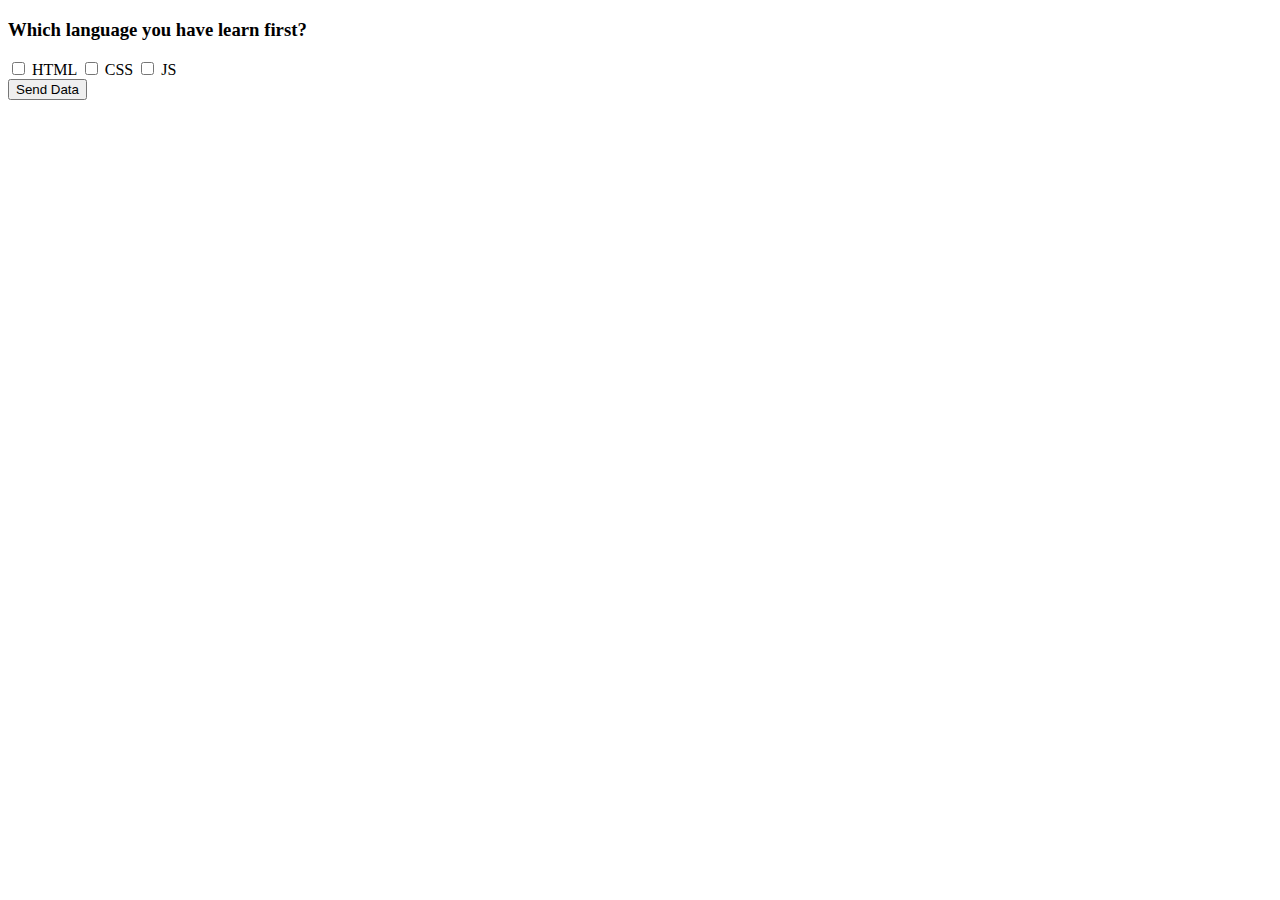
==== HTML & CSS/index.html @ bf7d8666 "Learn Cheakbox" ====
<!DOCTYPE html>
<html lang="en">
<head>
    <meta charset="UTF-8">
    <meta http-equiv="X-UA-Compatible" content="IE=edge">
    <meta name="viewport" content="width=device-width, initial-scale=1.0">
    <title>Front End</title>
</head>
<body>
   
    <!-- <form action="https://www.google.com/search">
        <input type="search" name="query" id="">
        <button type="submit">Search on google</button>
    </form>


    <form action="https://www.youtube.com/results">
        <input type="search" name="results" id="">
        <button type="submit">Search on Youtube</button>
    </form> -->

    <!-- cheakbox -->

    <form method="get" action="">
        <div>
            <h3>Which language you have learn first?</h3>
        <input type="checkbox" name="check" id="HTML">
        <label for="HTML">HTML</label>

        <input type="checkbox" name="check" id="CSS">
        <label for="CSS">CSS</label>

        <input type="checkbox" name="check" id="JS" value="JS">
        <label for="JS">JS</label>
        </div>

        <button type="submit">Send Data</button>
    </form>
</body>
</html>
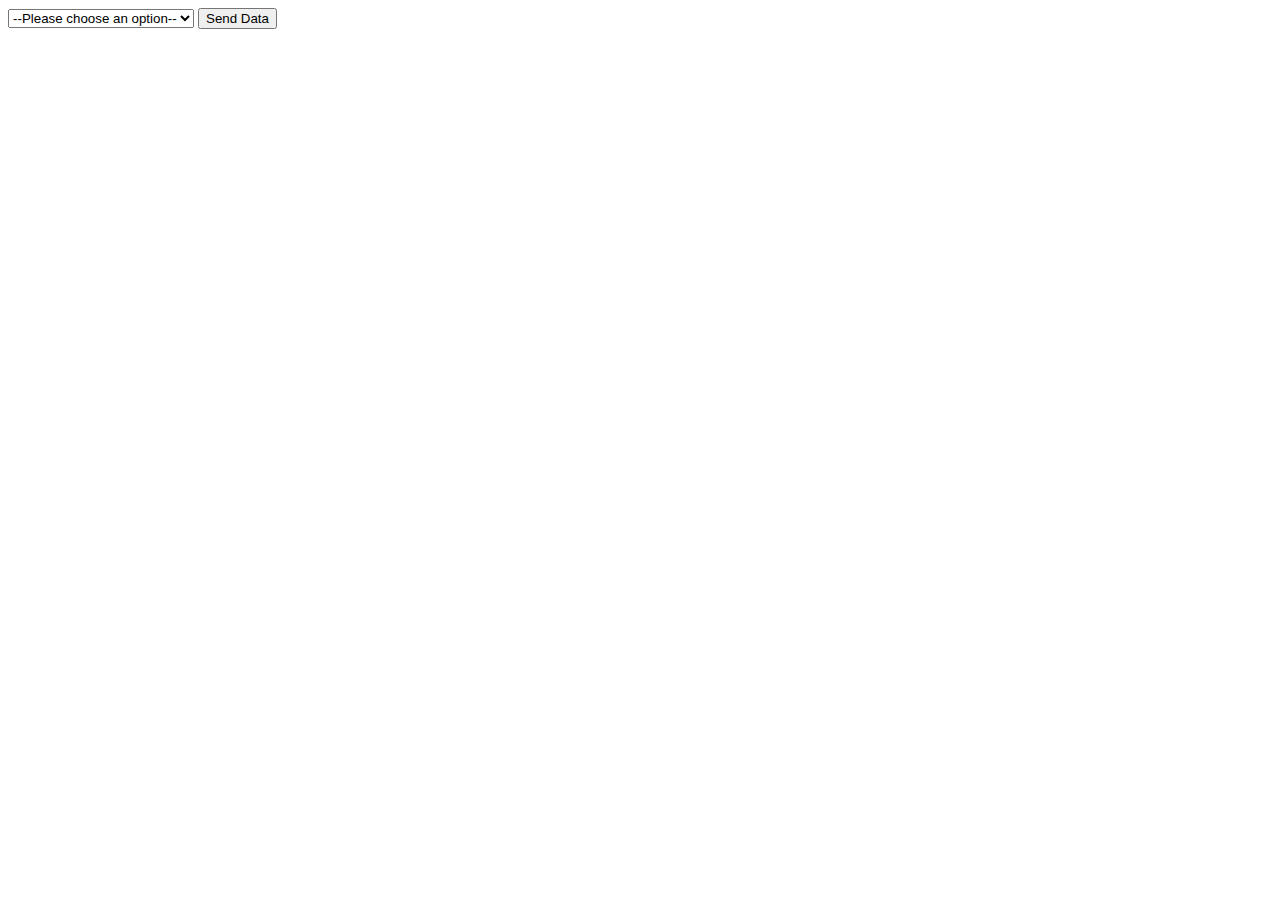
==== commit 1c906f74: "Learn Select & Option Element" ====
--- a/HTML & CSS/index.html
+++ b/HTML & CSS/index.html
@@ -21,7 +21,7 @@
 
     <!-- cheakbox -->
 
-    <form method="get" action="">
+    <!-- <form method="get" action="">
         <div>
             <h3>Which language you have learn first?</h3>
         <input type="checkbox" name="check" id="HTML">
@@ -35,6 +35,41 @@
         </div>
 
         <button type="submit">Send Data</button>
-    </form>
+    </form> -->
+
+
+<!-- <form action="">
+    <label for="XS">XS</label>
+    <input type="radio" name="XS" id="XS" value="XS">
+
+    <label for="S">S</label>
+    <input type="radio" name="S" id="S" value="S">
+
+    <label for="XS">M</label>
+    <input type="radio" name="M" id="M" value="M">
+
+
+    <button type="submit">Send Data</button>
+
+</form> -->
+
+
+<form action="">
+    <select name="Languages" id="">
+        <option value="">--Please choose an option--</option>
+        <option value="HTML">HTML</option>
+        <option value="CSS">CSS</option>
+        <option value="JS">JS</option>
+        <option value="Python">Python</option>
+        <option value="C">C</option>
+        <option value="C++">C++</option>
+        <option value="C#">C#</option>
+    </select>
+
+    <button type="submit">Send Data</button>
+</form>
+
+
+
 </body>
 </html>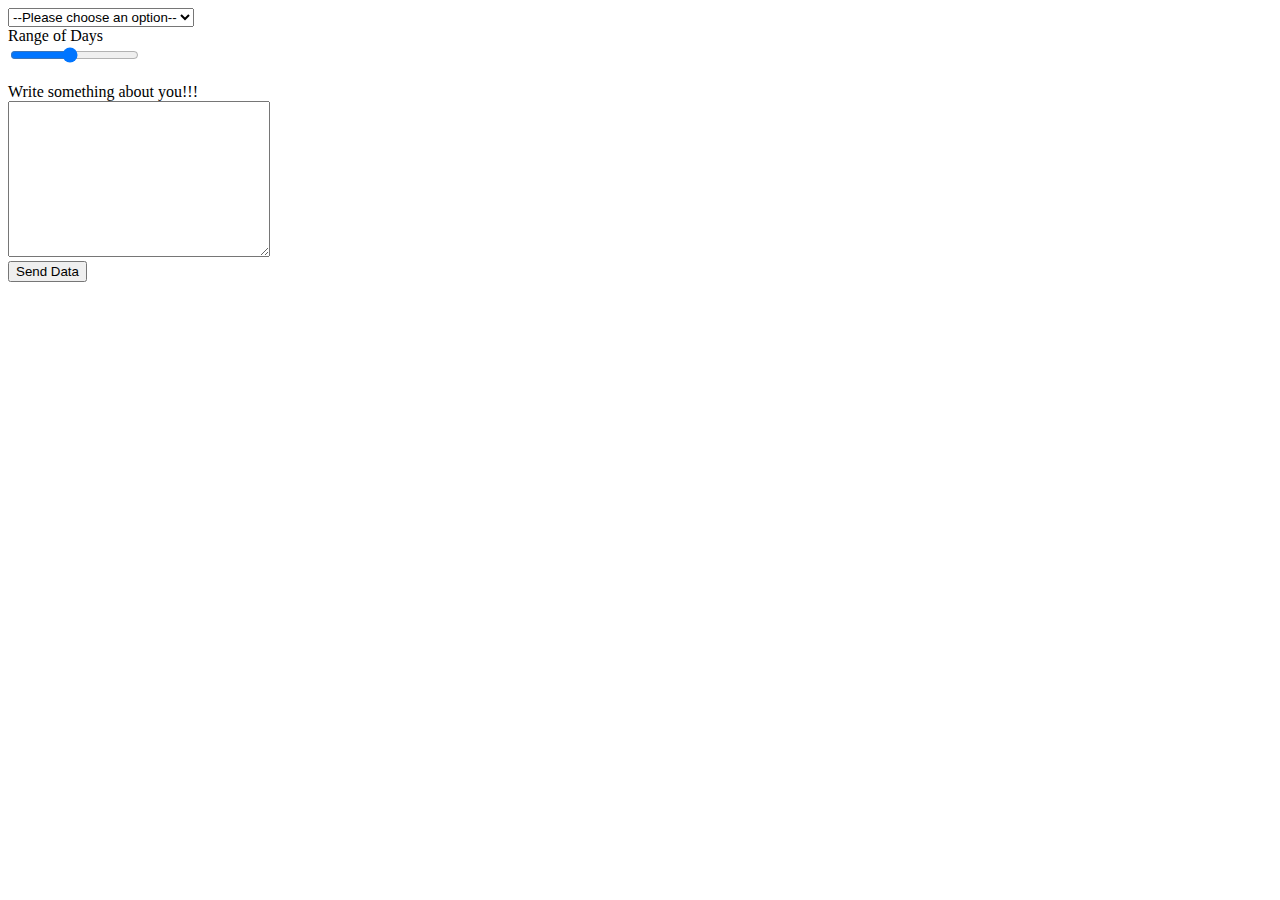
==== commit b0f5442d: "Range & Textarea" ====
--- a/HTML & CSS/index.html
+++ b/HTML & CSS/index.html
@@ -64,9 +64,19 @@
         <option value="C">C</option>
         <option value="C++">C++</option>
         <option value="C#">C#</option>
-    </select>
+    </select><br>
 
+    <label for="days">Range of Days</label><br>
+    <input type="range" name="days" id="days" step="8" min="1" max="88">
+
+
+    <p>
+        <label for="textarea">Write something about you!!!</label><br>
+
+        <textarea name="about" id="" cols="30" rows="10"></textarea><br>
     <button type="submit">Send Data</button>
+
+    </p>
 </form>
 
 
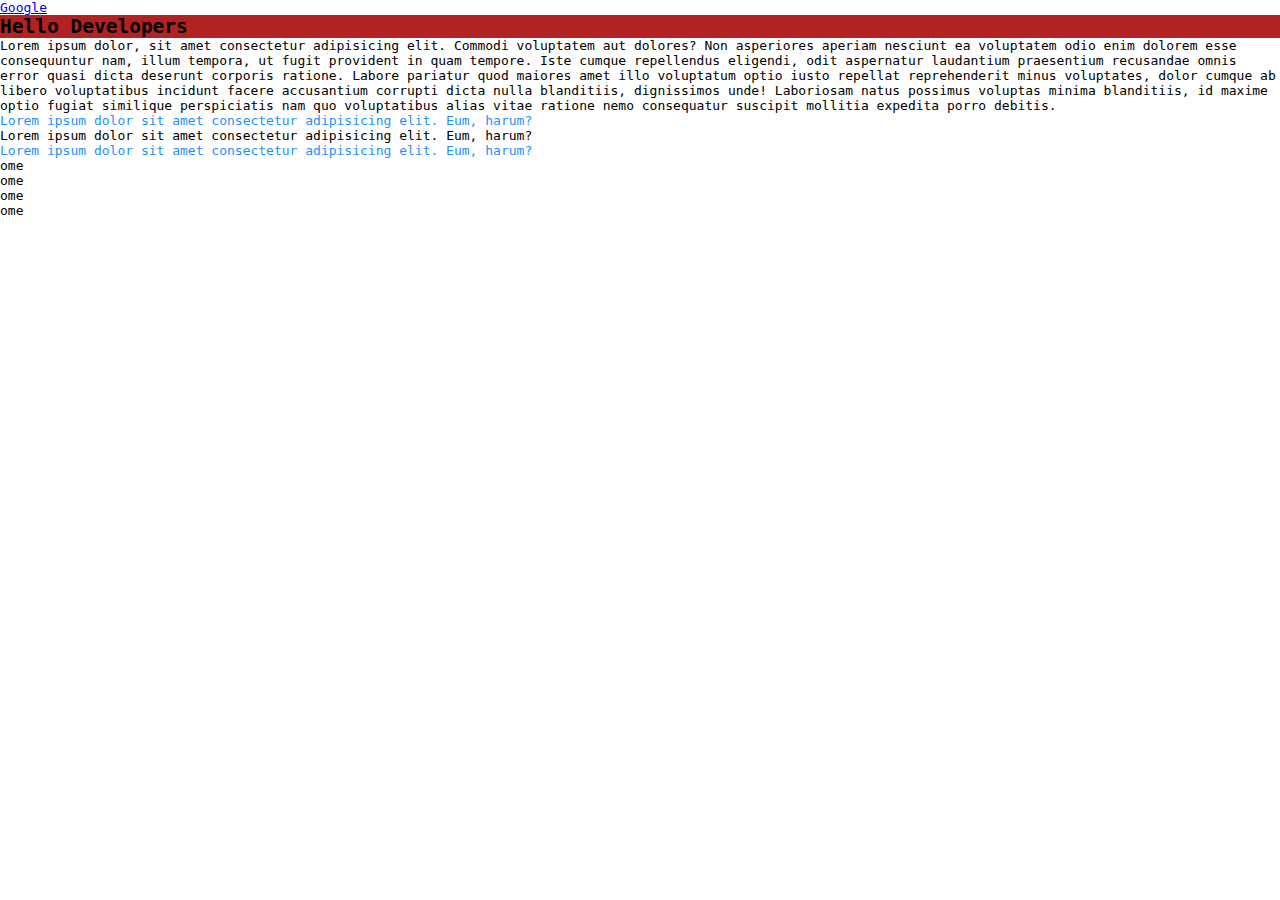
==== commit 030a4d67: "Create override css file" ====
--- a/HTML & CSS/index.html
+++ b/HTML & CSS/index.html
@@ -1,85 +1,43 @@
 <!DOCTYPE html>
 <html lang="en">
+
 <head>
     <meta charset="UTF-8">
     <meta http-equiv="X-UA-Compatible" content="IE=edge">
     <meta name="viewport" content="width=device-width, initial-scale=1.0">
-    <title>Front End</title>
+    <title>Front End Dev</title>
+    <link rel="stylesheet" href="assets/css/design.css">
+    <link rel="stylesheet" href="assets/css/more_desing.css">
 </head>
+
 <body>
-   
-    <!-- <form action="https://www.google.com/search">
-        <input type="search" name="query" id="">
-        <button type="submit">Search on google</button>
-    </form>
+    <a href="www.google.com">Google</a>
 
+    <h2>Hello Developers</h2>
 
-    <form action="https://www.youtube.com/results">
-        <input type="search" name="results" id="">
-        <button type="submit">Search on Youtube</button>
-    </form> -->
+    <p>Lorem ipsum dolor, sit amet consectetur adipisicing elit. Commodi voluptatem aut dolores? Non asperiores aperiam nesciunt ea voluptatem odio enim dolorem esse consequuntur nam, illum tempora, ut fugit provident in quam tempore. Iste cumque repellendus eligendi, odit aspernatur laudantium praesentium recusandae omnis error quasi dicta deserunt corporis ratione. Labore pariatur quod maiores amet illo voluptatum optio iusto repellat reprehenderit minus voluptates, dolor cumque ab libero voluptatibus incidunt facere accusantium corrupti dicta nulla blanditiis, dignissimos unde! Laboriosam natus possimus voluptas minima blanditiis, id maxime optio fugiat similique perspiciatis nam quo voluptatibus alias vitae ratione nemo consequatur suscipit mollitia expedita porro debitis.</p>
 
-    <!-- cheakbox -->
+    <article>
+        <div>
+            Lorem ipsum dolor sit amet consectetur adipisicing elit. Eum, harum?
+        </div>
+        <div>
+            Lorem <span> ipsum dolor sit amet </span>consectetur adipisicing elit. Eum, harum?
+        </div>
+        <div>
+            Lorem ipsum dolor sit amet consectetur adipisicing elit. Eum, harum?
+        </div>
+    </article>
 
-    <!-- <form method="get" action="">
-        <div>
-            <h3>Which language you have learn first?</h3>
-        <input type="checkbox" name="check" id="HTML">
-        <label for="HTML">HTML</label>
-
-        <input type="checkbox" name="check" id="CSS">
-        <label for="CSS">CSS</label>
-
-        <input type="checkbox" name="check" id="JS" value="JS">
-        <label for="JS">JS</label>
-        </div>
-
-        <button type="submit">Send Data</button>
-    </form> -->
-
-
-<!-- <form action="">
-    <label for="XS">XS</label>
-    <input type="radio" name="XS" id="XS" value="XS">
-
-    <label for="S">S</label>
-    <input type="radio" name="S" id="S" value="S">
-
-    <label for="XS">M</label>
-    <input type="radio" name="M" id="M" value="M">
-
-
-    <button type="submit">Send Data</button>
-
-</form> -->
-
-
-<form action="">
-    <select name="Languages" id="">
-        <option value="">--Please choose an option--</option>
-        <option value="HTML">HTML</option>
-        <option value="CSS">CSS</option>
-        <option value="JS">JS</option>
-        <option value="Python">Python</option>
-        <option value="C">C</option>
-        <option value="C++">C++</option>
-        <option value="C#">C#</option>
-    </select><br>
-
-    <label for="days">Range of Days</label><br>
-    <input type="range" name="days" id="days" step="8" min="1" max="88">
-
-
-    <p>
-        <label for="textarea">Write something about you!!!</label><br>
-
-        <textarea name="about" id="" cols="30" rows="10"></textarea><br>
-    <button type="submit">Send Data</button>
-
-    </p>
-</form>
-
-
+    <div class="nav">
+        <ul>
+            <li>ome</li>
+            <li>ome</li>
+            <li>ome</li>
+            <li>ome</li>
+        </ul>
+    </div>
 
 </body>
+
 </html>--- a/HTML & CSS/assets/css/design.css
+++ b/HTML & CSS/assets/css/design.css
@@ -0,0 +1,37 @@
+* {
+    margin: 0;
+    padding: 0;
+}
+
+body {
+    font-family: monospace;
+    box-sizing: border-box;
+}
+
+/* h2::first-letter {
+    font-size: 30px;
+    color: coral;
+}
+
+p::first-line {
+    background-color: cornflowerblue;
+    font-size: 20px;
+    color: #fff;
+}
+
+p::selection {
+    background-color: darkorange;
+} */
+
+/* article :first-of-type {
+    background-color: darkslateblue;
+} */
+
+h2 {
+    background-color: gold;
+}
+
+article div:nth-child(odd) {
+    color: dodgerblue;
+}
+
--- a/HTML & CSS/assets/css/more_desing.css
+++ b/HTML & CSS/assets/css/more_desing.css
@@ -0,0 +1,3 @@
+h2 {
+    background-color: firebrick;
+}